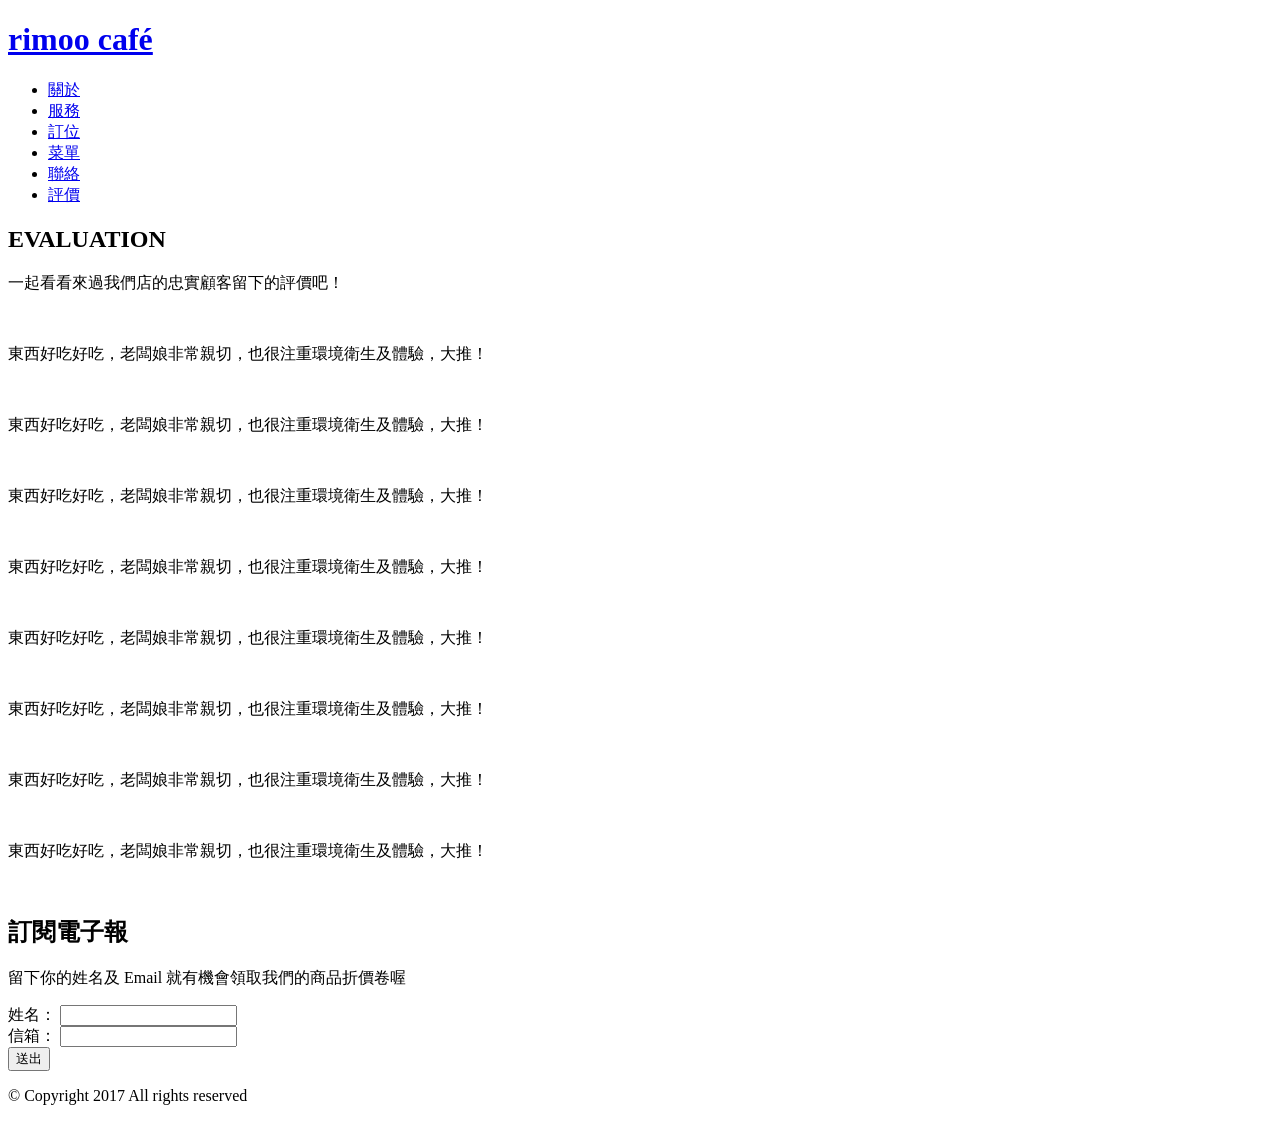
==== evaluation.html @ d15d5a3c "Add files via upload" ====
<!DOCTYPE html>
<html lang="zh-Hent-TW">
<head>
	<meta charset="UTF-8">
	<meta name="viewport" content="width=device-width, initial-scale=1.0">
	<title>日沐咖啡</title>
	<!-- Normalize -->
	<link rel="stylesheet" href="assets/css/normalize.css">
	<!-- Vendor -->
	<link rel="stylesheet" href="assets/vendor/owlcarousel2/assets/owl.carousel.min.css">
	<link rel="stylesheet" href="assets/vendor/fancybox3/jquery.fancybox.css">
	<!-- <link rel="stylesheet" href="assets/vendor/owlcarousel2/assets/owl.theme.default.min.css"> -->
	<!-- Custom -->
	<link rel="stylesheet" href="assets/css/style.css">
</head>
<body>
	<div class="wrapper">

		<!-- Start header -->
		<header class="header">
			<div class="navbar">
				<div class="container">
					<a href="#!" class="brand">
						<h1>rimoo café</h1>
					</a>
					<ul class="nav js-onePageNav">
						<li class="nav-item">
							<a href="index.html#about" class="nav-link">關於</a>
						</li>
						<li class="nav-item">
							<a href="index.html#service" class="nav-link">服務</a>
						</li>
						<li class="nav-item">
							<a href="index.html#reservation" class="nav-link">訂位</a>
						</li>
						<li class="nav-item">
							<a href="index.html#menu" class="nav-link">菜單</a>
						</li>
						<li class="nav-item">
							<a href="index.html#contact" class="nav-link">聯絡</a>
						</li>
						<li class="nav-item active">
							<a href="evaluation.html" class="nav-link">評價</a>
						</li>
						<!-- <a href="#!" class="close-btn">
							<span></span>
							<span></span>
						</a> -->
					</ul>
					<a href="#!" class="menu-toggle">
						<span></span>
						<span></span>
						<span></span>
					</a>
				</div>
			</div>
		</header>
		<!-- End header -->

		<!-- Start main -->
		<section class="main">
			
			<!-- Start page title -->
			<div class="page-title">
				<div class="mask-dark"></div>
				<div class="section-intro js-fadeInUp">
					<h2 class="title">EVALUATION</h2>
					<p class="para">一起看看來過我們店的忠實顧客留下的評價吧！</p>
				</div>
			</div>
			<!-- End page title -->

			<!-- Start evaluation -->
			<div class="hero">
				<div class="container">
					<div class="masonry-row">
						<div class="masonry-col">
							<div class="eval-card">
								<img class="image" src="assets/images/evaluation/002.jpg" alt="">
								<p class="para">東西好吃好吃，老闆娘非常親切，也很注重環境衛生及體驗，大推！</p>
							</div>
						</div>
						<div class="masonry-col">
							<div class="eval-card">
								<img class="image" src="assets/images/evaluation/001.jpg" alt="">
								<p class="para">東西好吃好吃，老闆娘非常親切，也很注重環境衛生及體驗，大推！</p>
							</div>
						</div>
						<div class="masonry-col">
							<div class="eval-card">
								<img class="image" src="assets/images/evaluation/003.jpg" alt="">
								<p class="para">東西好吃好吃，老闆娘非常親切，也很注重環境衛生及體驗，大推！</p>
							</div>
						</div>
						<div class="masonry-col">
							<div class="eval-card">
								<img class="image" src="assets/images/evaluation/004.jpg" alt="">
								<p class="para">東西好吃好吃，老闆娘非常親切，也很注重環境衛生及體驗，大推！</p>
							</div>
						</div>
						<div class="masonry-col">
							<div class="eval-card">
								<img class="image" src="assets/images/evaluation/002.jpg" alt="">
								<p class="para">東西好吃好吃，老闆娘非常親切，也很注重環境衛生及體驗，大推！</p>
							</div>
						</div>
						<div class="masonry-col">
							<div class="eval-card">
								<img class="image" src="assets/images/evaluation/001.jpg" alt="">
								<p class="para">東西好吃好吃，老闆娘非常親切，也很注重環境衛生及體驗，大推！</p>
							</div>
						</div>
						<div class="masonry-col">
							<div class="eval-card">
								<img class="image" src="assets/images/evaluation/003.jpg" alt="">
								<p class="para">東西好吃好吃，老闆娘非常親切，也很注重環境衛生及體驗，大推！</p>
							</div>
						</div>
						<div class="masonry-col">
							<div class="eval-card">
								<img class="image" src="assets/images/evaluation/004.jpg" alt="">
								<p class="para">東西好吃好吃，老闆娘非常親切，也很注重環境衛生及體驗，大推！</p>
							</div>
						</div>
					</div>
				</div>
			</div>
			<!-- End evaluation -->
			
		</section>
		<!-- End main -->

		<!-- Start footer -->
		<footer class="footer">
			<div class="mask-dark"></div>
			<div class="hero">
				<img src="assets/images/parallax/006.png" alt="" class="rellax parallax-6" data-rellax-speed="-2">
				<img src="assets/images/parallax/007.png" alt="" class="rellax parallax-7" data-rellax-speed="-2">
				<div class="container">
					<!-- <a href="#!" class="brand"></a>
					<ul class="nav">
						<li class="nav-item">
							<a href="" class="nav-link">關於</a>
						</li>
						<li class="nav-item">
							<a href="" class="nav-link">服務</a>
						</li>
						<li class="nav-item">
							<a href="" class="nav-link">訂位</a>
						</li>
						<li class="nav-item">
							<a href="" class="nav-link">菜單</a>
						</li>
						<li class="nav-item">
							<a href="" class="nav-link">聯絡</a>
						</li>
					</ul> -->
					<div class="section-intro js-fadeInUp">
						<h2 class="title">訂閱電子報</h2>
						<p class="para">留下你的姓名及 Email 就有機會領取我們的商品折價卷喔</p>
					</div>

					<form class="form js-fadeInUp" action="http://www.newsleopard.com/mailverify.htm?x=0000000065862abb01658ae5d37d35b1" target="popupwindow" method="post" onsubmit="window.open('', 'popupwindow', 'yesscrollbars=,width=350,height=115');return true">
						<div class="form__item">
							<label class="form__label" for="name">姓名：</label>
							<input id="name" class="form__input" type="text" name="name">
						</div>
						<div class="form__item">
							<label class="form__label" for="mail">信箱：</label>
							<input id="mail" class="form__input" type="email" name="email">
						</div>
						<div class="form__item">
							<input class="form__submit btn btn-primary btn-lg" type="submit" value="送出">
						</div>
					</form>

				</div>
			</div>
			<div class="copyright">
				<p>© Copyright 2017 All rights reserved</p>
			</div>
		</footer>
		<!-- End footer -->

	</div>
</body>
<!-- JS -->
<!-- lib -->
<script src="assets/vendor/jquery/jquery-3.3.1.min.js"></script>
<!-- vendor -->
<script src="assets/vendor/masonry/masonry.pkgd.min.js"></script>
<!-- custom -->
<script>
	// 導覽列的變化
	// x = $('.navbar').height();
	// console.log(x);
	// 抓取視窗偵測滾動事件
	$(window).scroll(function(){
		scrolledPx = $(this).scrollTop(); //抓取滾動距離
		if(scrolledPx >= 80){ //條件判斷 "如果滾動距離大於200px"
			$('.navbar').addClass('active'); //加上 active class
		}else{
			$('.navbar').removeClass('active'); //移除 active class
		}
	})

	// 彈跳選單 or 下拉選單
	$('.menu-toggle').on('click', function(){
		$(this).toggleClass('active');
		$('.navbar .nav').toggleClass('active');
	})
	$('.nav-link').on('click', function(){
		$('.menu-toggle').removeClass('active');
		$('.navbar .nav').removeClass('active');
	})

	// Masonry
	$('.masonry-row').masonry({
		itemSelector: '.masonry-col'
	});

</script>

</html>
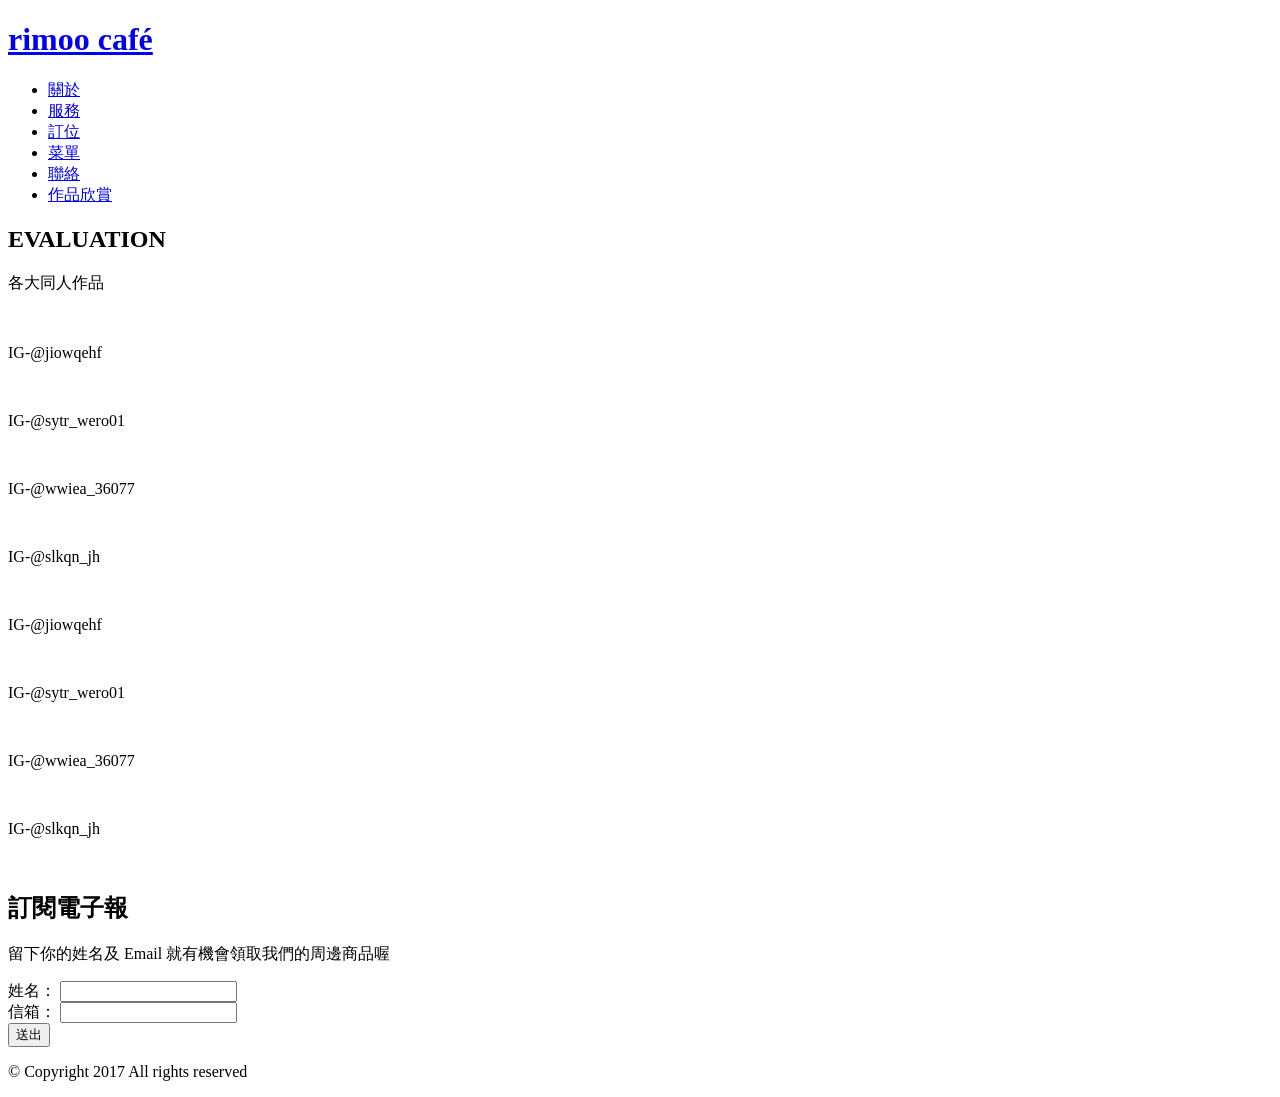
==== commit e768dd2d: "Add files via upload" ====
--- a/evaluation.html
+++ b/evaluation.html
@@ -3,7 +3,7 @@
 <head>
 	<meta charset="UTF-8">
 	<meta name="viewport" content="width=device-width, initial-scale=1.0">
-	<title>日沐咖啡</title>
+	<title>Cruella</title>
 	<!-- Normalize -->
 	<link rel="stylesheet" href="assets/css/normalize.css">
 	<!-- Vendor -->
@@ -40,7 +40,7 @@
 							<a href="index.html#contact" class="nav-link">聯絡</a>
 						</li>
 						<li class="nav-item active">
-							<a href="evaluation.html" class="nav-link">評價</a>
+							<a href="evaluation.html" class="nav-link">作品欣賞</a>
 						</li>
 						<!-- <a href="#!" class="close-btn">
 							<span></span>
@@ -65,7 +65,7 @@
 				<div class="mask-dark"></div>
 				<div class="section-intro js-fadeInUp">
 					<h2 class="title">EVALUATION</h2>
-					<p class="para">一起看看來過我們店的忠實顧客留下的評價吧！</p>
+					<p class="para">各大同人作品</p>
 				</div>
 			</div>
 			<!-- End page title -->
@@ -77,49 +77,49 @@
 						<div class="masonry-col">
 							<div class="eval-card">
 								<img class="image" src="assets/images/evaluation/002.jpg" alt="">
-								<p class="para">東西好吃好吃，老闆娘非常親切，也很注重環境衛生及體驗，大推！</p>
+								<p class="para">IG-@jiowqehf</p>
 							</div>
 						</div>
 						<div class="masonry-col">
 							<div class="eval-card">
 								<img class="image" src="assets/images/evaluation/001.jpg" alt="">
-								<p class="para">東西好吃好吃，老闆娘非常親切，也很注重環境衛生及體驗，大推！</p>
+								<p class="para">IG-@sytr_wero01</p>
 							</div>
 						</div>
 						<div class="masonry-col">
 							<div class="eval-card">
 								<img class="image" src="assets/images/evaluation/003.jpg" alt="">
-								<p class="para">東西好吃好吃，老闆娘非常親切，也很注重環境衛生及體驗，大推！</p>
+								<p class="para">IG-@wwiea_36077</p>
 							</div>
 						</div>
 						<div class="masonry-col">
 							<div class="eval-card">
 								<img class="image" src="assets/images/evaluation/004.jpg" alt="">
-								<p class="para">東西好吃好吃，老闆娘非常親切，也很注重環境衛生及體驗，大推！</p>
+								<p class="para">IG-@slkqn_jh</p>
 							</div>
 						</div>
 						<div class="masonry-col">
 							<div class="eval-card">
 								<img class="image" src="assets/images/evaluation/002.jpg" alt="">
-								<p class="para">東西好吃好吃，老闆娘非常親切，也很注重環境衛生及體驗，大推！</p>
+								<p class="para">IG-@jiowqehf</p>
 							</div>
 						</div>
 						<div class="masonry-col">
 							<div class="eval-card">
 								<img class="image" src="assets/images/evaluation/001.jpg" alt="">
-								<p class="para">東西好吃好吃，老闆娘非常親切，也很注重環境衛生及體驗，大推！</p>
+								<p class="para">IG-@sytr_wero01</p>
 							</div>
 						</div>
 						<div class="masonry-col">
 							<div class="eval-card">
 								<img class="image" src="assets/images/evaluation/003.jpg" alt="">
-								<p class="para">東西好吃好吃，老闆娘非常親切，也很注重環境衛生及體驗，大推！</p>
+								<p class="para">IG-@wwiea_36077</p>
 							</div>
 						</div>
 						<div class="masonry-col">
 							<div class="eval-card">
 								<img class="image" src="assets/images/evaluation/004.jpg" alt="">
-								<p class="para">東西好吃好吃，老闆娘非常親切，也很注重環境衛生及體驗，大推！</p>
+								<p class="para">IG-@slkqn_jh</p>
 							</div>
 						</div>
 					</div>
@@ -157,7 +157,7 @@
 					</ul> -->
 					<div class="section-intro js-fadeInUp">
 						<h2 class="title">訂閱電子報</h2>
-						<p class="para">留下你的姓名及 Email 就有機會領取我們的商品折價卷喔</p>
+						<p class="para">留下你的姓名及 Email 就有機會領取我們的周邊商品喔</p>
 					</div>
 
 					<form class="form js-fadeInUp" action="http://www.newsleopard.com/mailverify.htm?x=0000000065862abb01658ae5d37d35b1" target="popupwindow" method="post" onsubmit="window.open('', 'popupwindow', 'yesscrollbars=,width=350,height=115');return true">
